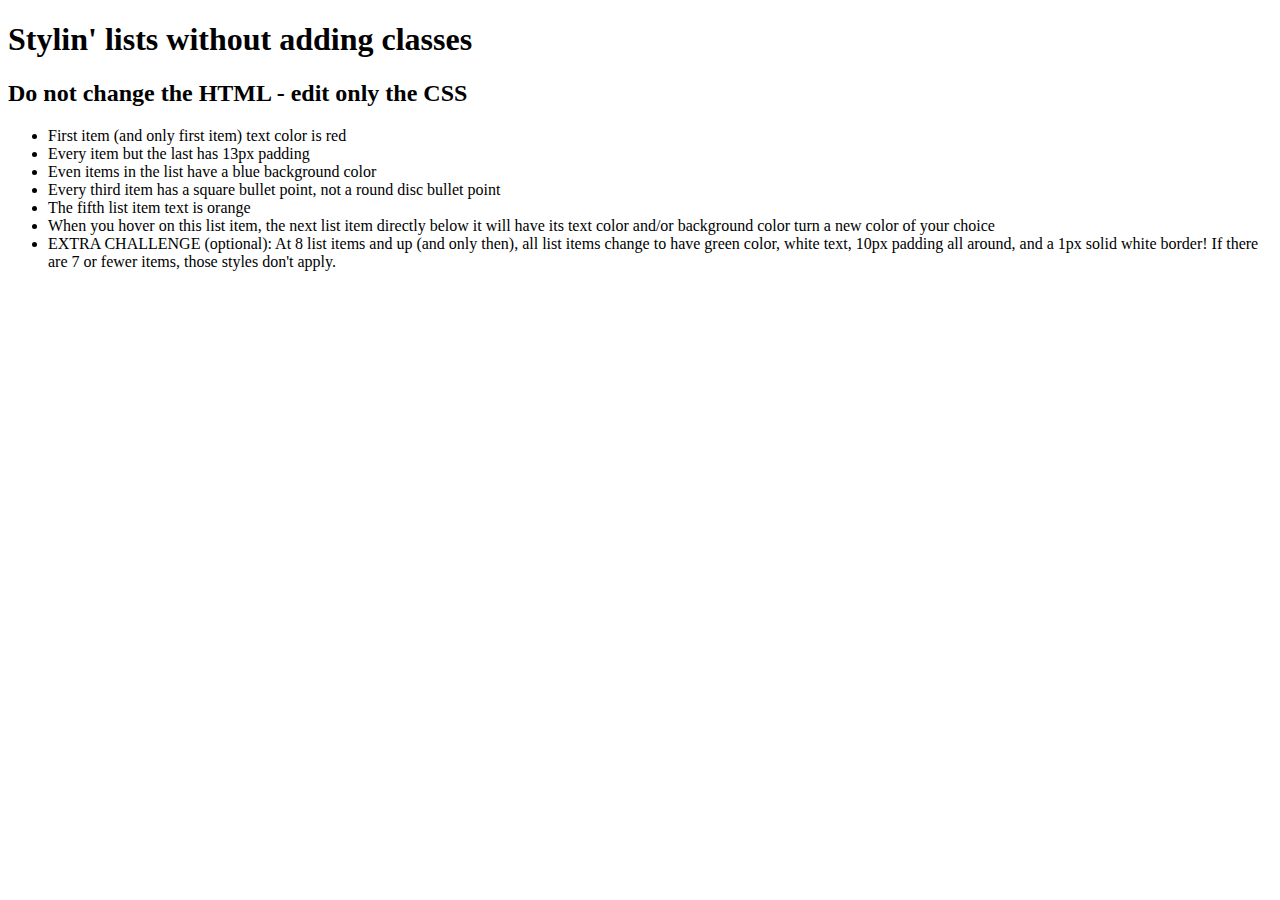
==== index.html @ dfaa6631 "forgot ctrl+s" ====
<!DOCTYPE html>
<html lang="en">
<head>
    <meta charset="UTF-8">
    <meta http-equiv="X-UA-Compatible" content="IE=edge">
    <meta name="viewport" content="width=device-width, initial-scale=1.0">
    <title>Document</title>
</head>
<body>
    <div class="container">
        <h1>  Stylin' lists without adding classes</h1>
        <h2>Do not change the HTML - edit only the CSS</h2>
        <ul class="silly-list">
            <li>First item (and only first item) text color is red</li>
            <li>Every item but the last has 13px padding</li>
            <li>Even items in the list have a blue background color</li>
            <li>Every third item has a square bullet point, not a round disc bullet point</li>
            <li>The fifth list item text is orange</li>
            <li>When you hover on this list item, the next list item directly below it will have its text
                color and/or background color turn a new color of your choice</li>
            <li>EXTRA CHALLENGE (optional): At 8 list items and up (and only then), all list items
                change to have green color, white text, 10px padding all around, and a 1px solid white
                border! If there are 7 or fewer items, those styles don't apply.</li>
                <!-- Uncomment this list item to have 8 items-->
            <!-- <li>List item 8 here, when this list item is uncommented, write the CSS that will
            standardize the whole thing to blue and white</li> -->
        </ul>
    </div>
</body>
</html>
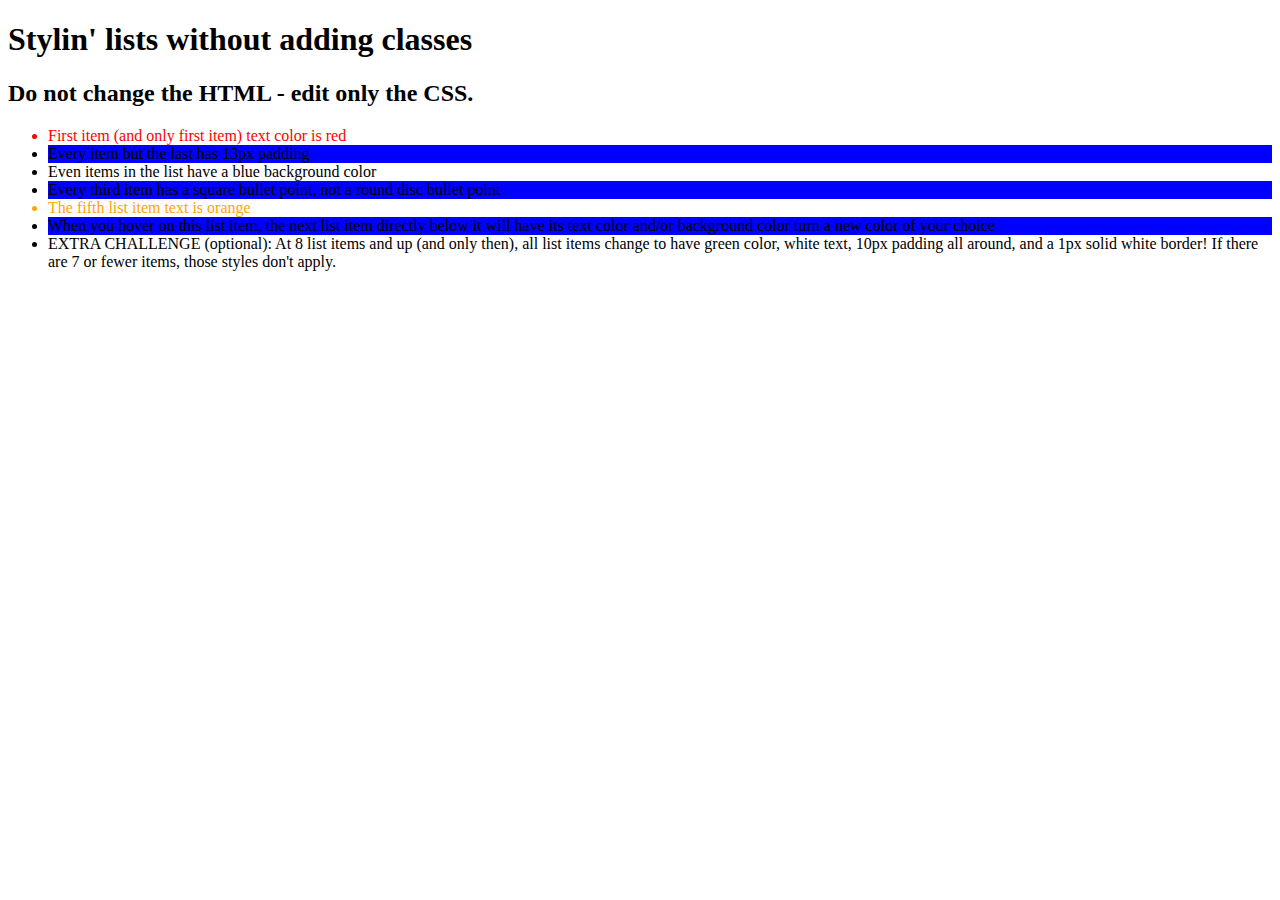
==== commit 78c5f969: "Added odd exercises and also created style file" ====
--- a/index.html
+++ b/index.html
@@ -1,30 +1,31 @@
 <!DOCTYPE html>
 <html lang="en">
-<head>
-    <meta charset="UTF-8">
-    <meta http-equiv="X-UA-Compatible" content="IE=edge">
-    <meta name="viewport" content="width=device-width, initial-scale=1.0">
-    <title>Document</title>
-</head>
-<body>
-    <div class="container">
-        <h1>  Stylin' lists without adding classes</h1>
-        <h2>Do not change the HTML - edit only the CSS</h2>
-        <ul class="silly-list">
-            <li>First item (and only first item) text color is red</li>
-            <li>Every item but the last has 13px padding</li>
-            <li>Even items in the list have a blue background color</li>
-            <li>Every third item has a square bullet point, not a round disc bullet point</li>
-            <li>The fifth list item text is orange</li>
-            <li>When you hover on this list item, the next list item directly below it will have its text
-                color and/or background color turn a new color of your choice</li>
-            <li>EXTRA CHALLENGE (optional): At 8 list items and up (and only then), all list items
-                change to have green color, white text, 10px padding all around, and a 1px solid white
-                border! If there are 7 or fewer items, those styles don't apply.</li>
-                <!-- Uncomment this list item to have 8 items-->
-            <!-- <li>List item 8 here, when this list item is uncommented, write the CSS that will
-            standardize the whole thing to blue and white</li> -->
-        </ul>
-    </div>
-</body>
+    <head>
+        <title>
+            Exercise 3
+        </title>
+        <link rel="stylesheet" href="style.css">
+    </head>
+    <body>
+        <div class="container">
+      
+            <h1>Stylin' lists without adding classes</h1>
+        
+            <h2>Do not change the HTML - edit only the CSS.</h2>
+            
+            <ul class="silly-list">
+                <li>First item (and only first item) text color is red</li>
+                <li>Every item but the last has 13px padding</li>
+                <li>Even items in the list have a blue background color</li>
+                <li>Every third item has a square bullet point, not a round disc bullet point</li>
+                <li>The fifth list item text is orange</li>
+                <li>When you hover on this list item, the next list item directly below it will have its text color and/or background color turn a new color of your choice </li>
+                <li>EXTRA CHALLENGE (optional): At 8 list items and up (and only then), all list items change to have green color, white text, 10px padding all around, and a 1px solid white border! If there are 7 or fewer items, those styles don't apply. </li>
+                <!-- Uncomment this list item to have 8 items -->
+                <!-- <li>List item 8 here, when this list item is uncommented, write the CSS that will standardize the whole thing to blue and white</li> -->
+                <!-- <li>9</li> -->
+                <!-- <li>10</li> -->
+            </ul>
+        </div>
+    </body>
 </html>--- a/style.css
+++ b/style.css
@@ -0,0 +1,19 @@
+li:first-child{                             /* Number 1 */
+    color: red;
+}
+
+li:nth-child(even){                         /* Number 3 */
+    background-color: blue;
+}
+
+li:nth-child(5){                            /* Number 5 */
+    color: orange;
+}
+
+li:first-child:nth-last-child(n+8),
+li:first-child:nth-last-child(n+8) ~ li {   /* Number 7 */
+    color: white;
+    background-color: green;
+    padding: 10px;
+    border: 1px solid white;
+}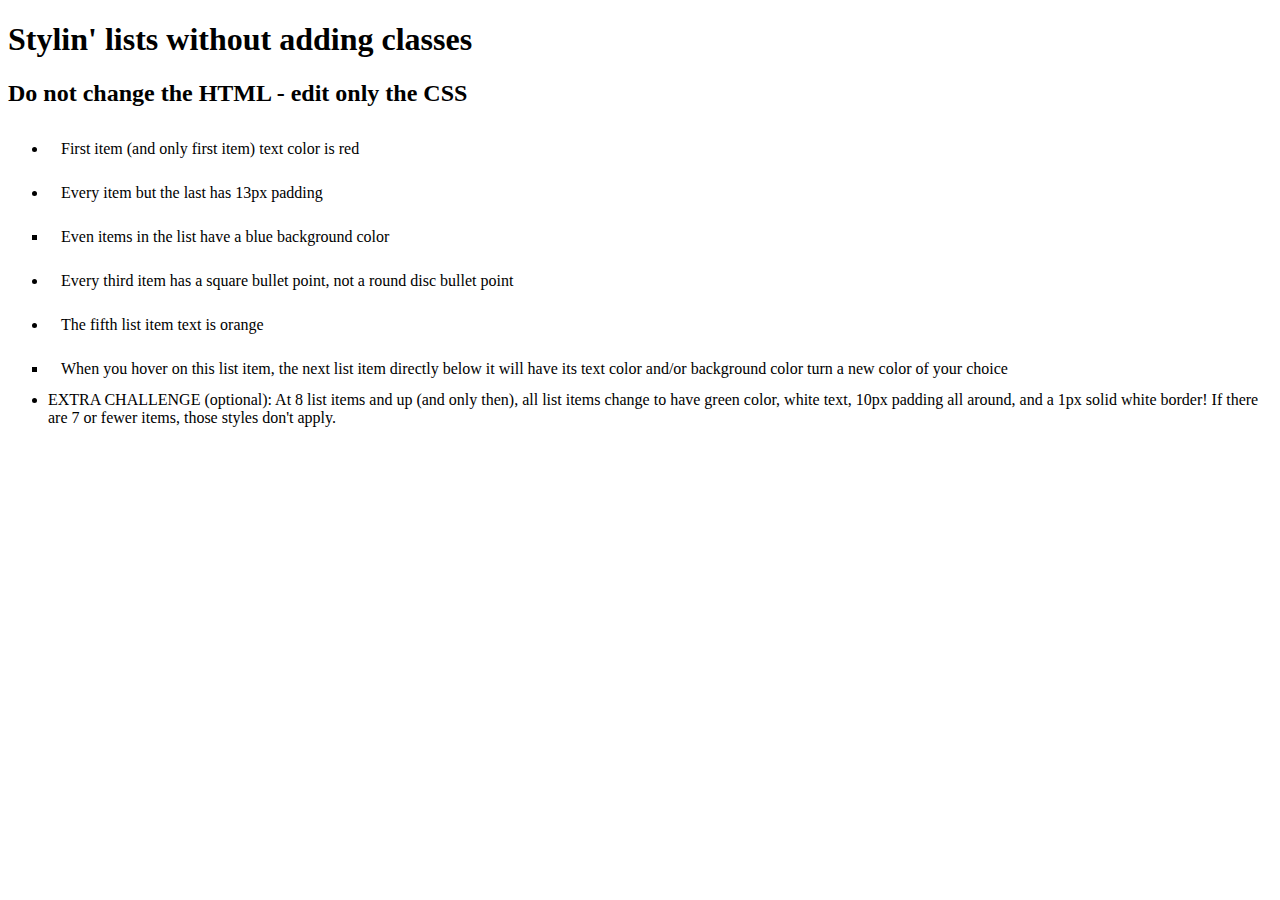
==== commit 5967b099: "even problems done" ====
--- a/index.html
+++ b/index.html
@@ -1,31 +1,31 @@
 <!DOCTYPE html>
 <html lang="en">
-    <head>
-        <title>
-            Exercise 3
-        </title>
-        <link rel="stylesheet" href="style.css">
-    </head>
-    <body>
-        <div class="container">
-      
-            <h1>Stylin' lists without adding classes</h1>
-        
-            <h2>Do not change the HTML - edit only the CSS.</h2>
-            
-            <ul class="silly-list">
-                <li>First item (and only first item) text color is red</li>
-                <li>Every item but the last has 13px padding</li>
-                <li>Even items in the list have a blue background color</li>
-                <li>Every third item has a square bullet point, not a round disc bullet point</li>
-                <li>The fifth list item text is orange</li>
-                <li>When you hover on this list item, the next list item directly below it will have its text color and/or background color turn a new color of your choice </li>
-                <li>EXTRA CHALLENGE (optional): At 8 list items and up (and only then), all list items change to have green color, white text, 10px padding all around, and a 1px solid white border! If there are 7 or fewer items, those styles don't apply. </li>
-                <!-- Uncomment this list item to have 8 items -->
-                <!-- <li>List item 8 here, when this list item is uncommented, write the CSS that will standardize the whole thing to blue and white</li> -->
-                <!-- <li>9</li> -->
-                <!-- <li>10</li> -->
-            </ul>
-        </div>
-    </body>
+<head>
+    <link rel="stylesheet" href="style.css">
+    <meta charset="UTF-8">
+    <meta http-equiv="X-UA-Compatible" content="IE=edge">
+    <meta name="viewport" content="width=device-width, initial-scale=1.0">
+    <title>Document</title>
+</head>
+<body>
+    <div class="container">
+        <h1>  Stylin' lists without adding classes</h1>
+        <h2>Do not change the HTML - edit only the CSS</h2>
+        <ul class="silly-list">
+            <li>First item (and only first item) text color is red</li>
+            <li>Every item but the last has 13px padding</li>
+            <li>Even items in the list have a blue background color</li>
+            <li>Every third item has a square bullet point, not a round disc bullet point</li>
+            <li>The fifth list item text is orange</li>
+            <li>When you hover on this list item, the next list item directly below it will have its text
+                color and/or background color turn a new color of your choice</li>
+            <li>EXTRA CHALLENGE (optional): At 8 list items and up (and only then), all list items
+                change to have green color, white text, 10px padding all around, and a 1px solid white
+                border! If there are 7 or fewer items, those styles don't apply.</li>
+                <!-- Uncomment this list item to have 8 items-->
+            <!-- <li>List item 8 here, when this list item is uncommented, write the CSS that will
+            standardize the whole thing to blue and white</li> -->
+        </ul>
+    </div>
+</body>
 </html>--- a/style.css
+++ b/style.css
@@ -1,19 +1,12 @@
-li:first-child{                             /* Number 1 */
-    color: red;
+li:not(:last-child) {
+    padding: 13px;
 }
 
-li:nth-child(even){                         /* Number 3 */
-    background-color: blue;
+li:nth-child(3n) {
+    list-style-type: square;
 }
 
-li:nth-child(5){                            /* Number 5 */
-    color: orange;
-}
-
-li:first-child:nth-last-child(n+8),
-li:first-child:nth-last-child(n+8) ~ li {   /* Number 7 */
+li:nth-last-child(2):hover + li{
+    background-color: blue;
     color: white;
-    background-color: green;
-    padding: 10px;
-    border: 1px solid white;
 }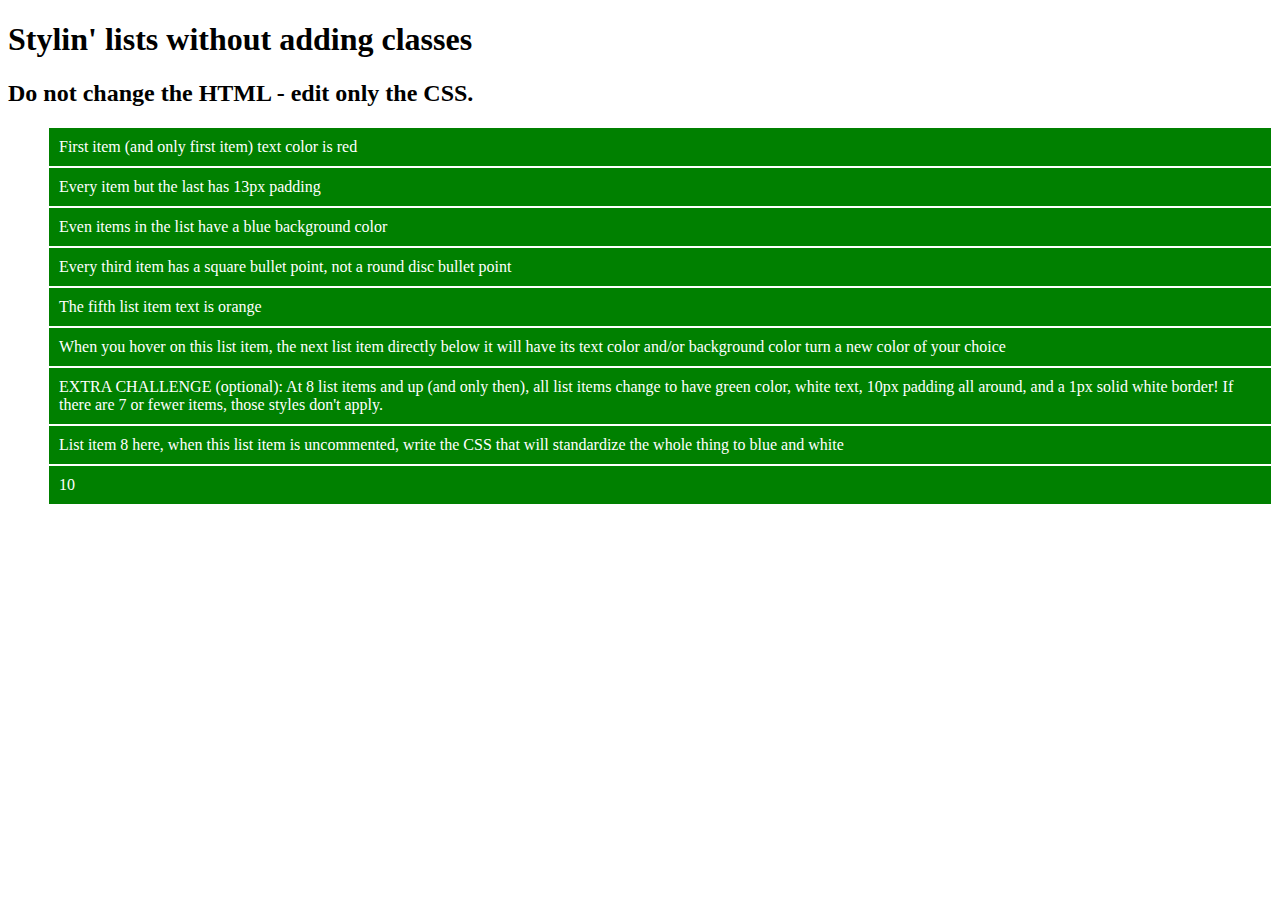
==== commit 1ff167ec: "Added odd exercises and tree!" ====
--- a/index.html
+++ b/index.html
@@ -1,31 +1,31 @@
 <!DOCTYPE html>
 <html lang="en">
-<head>
-    <link rel="stylesheet" href="style.css">
-    <meta charset="UTF-8">
-    <meta http-equiv="X-UA-Compatible" content="IE=edge">
-    <meta name="viewport" content="width=device-width, initial-scale=1.0">
-    <title>Document</title>
-</head>
-<body>
-    <div class="container">
-        <h1>  Stylin' lists without adding classes</h1>
-        <h2>Do not change the HTML - edit only the CSS</h2>
-        <ul class="silly-list">
-            <li>First item (and only first item) text color is red</li>
-            <li>Every item but the last has 13px padding</li>
-            <li>Even items in the list have a blue background color</li>
-            <li>Every third item has a square bullet point, not a round disc bullet point</li>
-            <li>The fifth list item text is orange</li>
-            <li>When you hover on this list item, the next list item directly below it will have its text
-                color and/or background color turn a new color of your choice</li>
-            <li>EXTRA CHALLENGE (optional): At 8 list items and up (and only then), all list items
-                change to have green color, white text, 10px padding all around, and a 1px solid white
-                border! If there are 7 or fewer items, those styles don't apply.</li>
-                <!-- Uncomment this list item to have 8 items-->
-            <!-- <li>List item 8 here, when this list item is uncommented, write the CSS that will
-            standardize the whole thing to blue and white</li> -->
-        </ul>
-    </div>
-</body>
+    <head>
+        <title>
+            Exercise 3
+        </title>
+        <link rel="stylesheet" href="style.css">
+    </head>
+    <body>
+        <div class="container">
+      
+            <h1>Stylin' lists without adding classes</h1>
+        
+            <h2>Do not change the HTML - edit only the CSS.</h2>
+            
+            <ul class="silly-list">
+                <li>First item (and only first item) text color is red</li>
+                <li>Every item but the last has 13px padding</li>
+                <li>Even items in the list have a blue background color</li>
+                <li>Every third item has a square bullet point, not a round disc bullet point</li>
+                <li>The fifth list item text is orange</li>
+                <li>When you hover on this list item, the next list item directly below it will have its text color and/or background color turn a new color of your choice </li>
+                <li>EXTRA CHALLENGE (optional): At 8 list items and up (and only then), all list items change to have green color, white text, 10px padding all around, and a 1px solid white border! If there are 7 or fewer items, those styles don't apply. </li>
+                <!-- Uncomment this list item to have 8 items -->
+                <li>List item 8 here, when this list item is uncommented, write the CSS that will standardize the whole thing to blue and white</li>
+                <li>10</li>
+
+            </ul>
+        </div>
+    </body>
 </html>--- a/style.css
+++ b/style.css
@@ -1,12 +1,26 @@
-li:not(:last-child) {
-    padding: 13px;
+/* Number 1 */
+li:first-child{                             
+    color: red;
 }
-
-li:nth-child(3n) {
-    list-style-type: square;
+/* Number 3 */
+li:nth-child(even){                         
+    background-color: blue;
 }
-
-li:nth-last-child(2):hover + li{
+/* Number 5 */
+li:nth-child(5){                            
+    color: orange;
+}
+/* number 7 */
+li:first-child:nth-last-child(n+8),
+li:first-child:nth-last-child(n+8) ~ li { 
+    color: white;
+    background-color: green;
+    padding: 10px;
+    border: 1px solid white;
+}
+/* Number 8 */
+li:first-child:nth-last-child(8),
+li:first-child:nth-last-child(8) ~ li {                   
+    color: white;
     background-color: blue;
-    color: white;
 }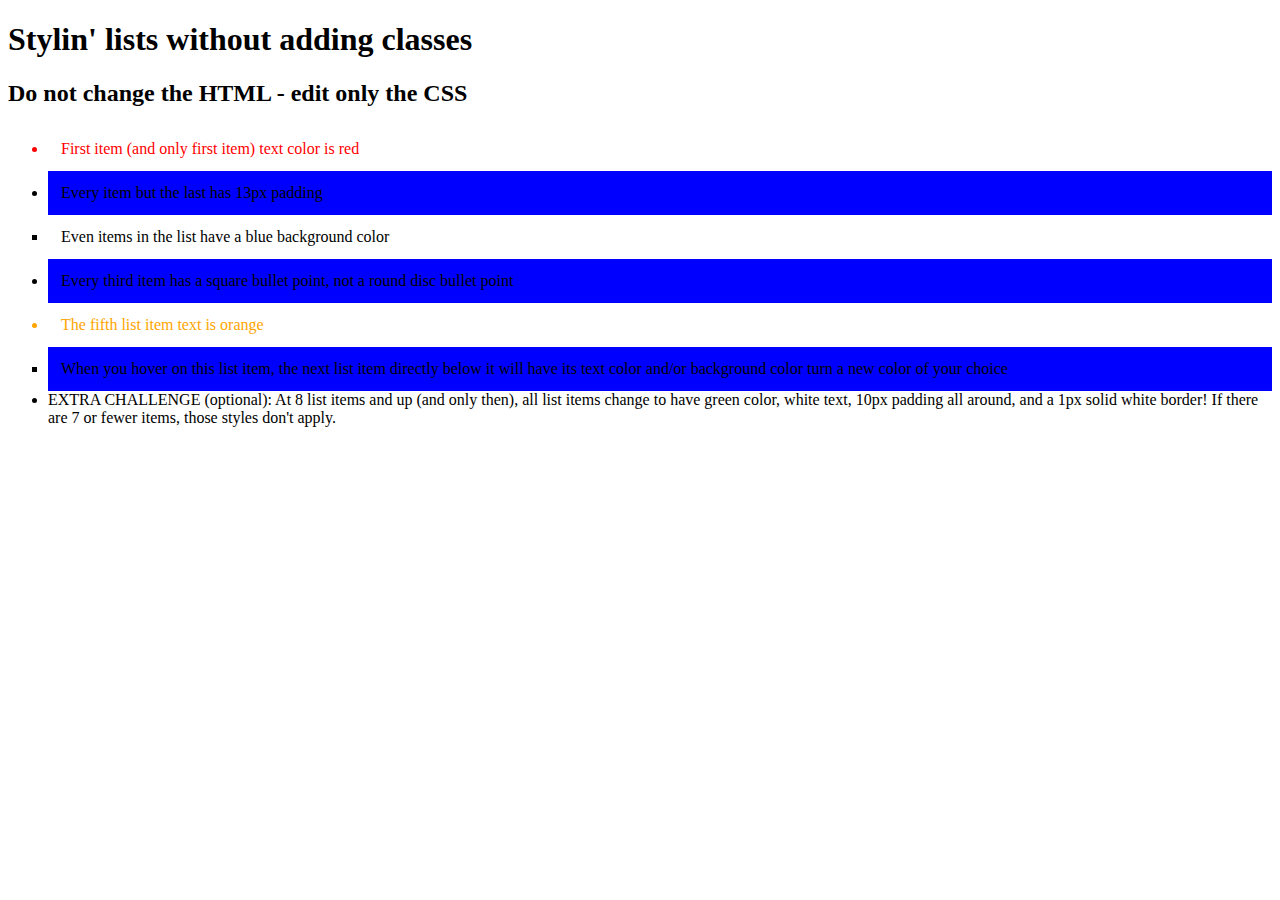
==== commit 24e79b65: "Merge branch 'develop' of https://github.com/GiovanniAlcocer/cssPracticeFD into andres" ====
--- a/index.html
+++ b/index.html
@@ -1,31 +1,31 @@
 <!DOCTYPE html>
 <html lang="en">
-    <head>
-        <title>
-            Exercise 3
-        </title>
-        <link rel="stylesheet" href="style.css">
-    </head>
-    <body>
-        <div class="container">
-      
-            <h1>Stylin' lists without adding classes</h1>
-        
-            <h2>Do not change the HTML - edit only the CSS.</h2>
-            
-            <ul class="silly-list">
-                <li>First item (and only first item) text color is red</li>
-                <li>Every item but the last has 13px padding</li>
-                <li>Even items in the list have a blue background color</li>
-                <li>Every third item has a square bullet point, not a round disc bullet point</li>
-                <li>The fifth list item text is orange</li>
-                <li>When you hover on this list item, the next list item directly below it will have its text color and/or background color turn a new color of your choice </li>
-                <li>EXTRA CHALLENGE (optional): At 8 list items and up (and only then), all list items change to have green color, white text, 10px padding all around, and a 1px solid white border! If there are 7 or fewer items, those styles don't apply. </li>
-                <!-- Uncomment this list item to have 8 items -->
-                <li>List item 8 here, when this list item is uncommented, write the CSS that will standardize the whole thing to blue and white</li>
-                <li>10</li>
-
-            </ul>
-        </div>
-    </body>
+<head>
+    <link rel="stylesheet" href="style.css">
+    <meta charset="UTF-8">
+    <meta http-equiv="X-UA-Compatible" content="IE=edge">
+    <meta name="viewport" content="width=device-width, initial-scale=1.0">
+    <title>Document</title>
+</head>
+<body>
+    <div class="container">
+        <h1>  Stylin' lists without adding classes</h1>
+        <h2>Do not change the HTML - edit only the CSS</h2>
+        <ul class="silly-list">
+            <li>First item (and only first item) text color is red</li>
+            <li>Every item but the last has 13px padding</li>
+            <li>Even items in the list have a blue background color</li>
+            <li>Every third item has a square bullet point, not a round disc bullet point</li>
+            <li>The fifth list item text is orange</li>
+            <li>When you hover on this list item, the next list item directly below it will have its text
+                color and/or background color turn a new color of your choice</li>
+            <li>EXTRA CHALLENGE (optional): At 8 list items and up (and only then), all list items
+                change to have green color, white text, 10px padding all around, and a 1px solid white
+                border! If there are 7 or fewer items, those styles don't apply.</li>
+                <!-- Uncomment this list item to have 8 items-->
+            <!-- <li>List item 8 here, when this list item is uncommented, write the CSS that will
+            standardize the whole thing to blue and white</li> -->
+        </ul>
+    </div>
+</body>
 </html>--- a/style.css
+++ b/style.css
@@ -23,4 +23,16 @@
 li:first-child:nth-last-child(8) ~ li {                   
     color: white;
     background-color: blue;
+}
+li:not(:last-child) {
+    padding: 13px;
+}
+
+li:nth-child(3n) {
+    list-style-type: square;
+}
+
+li:nth-last-child(2):hover + li{
+    background-color: blue;
+    color: white;
 }